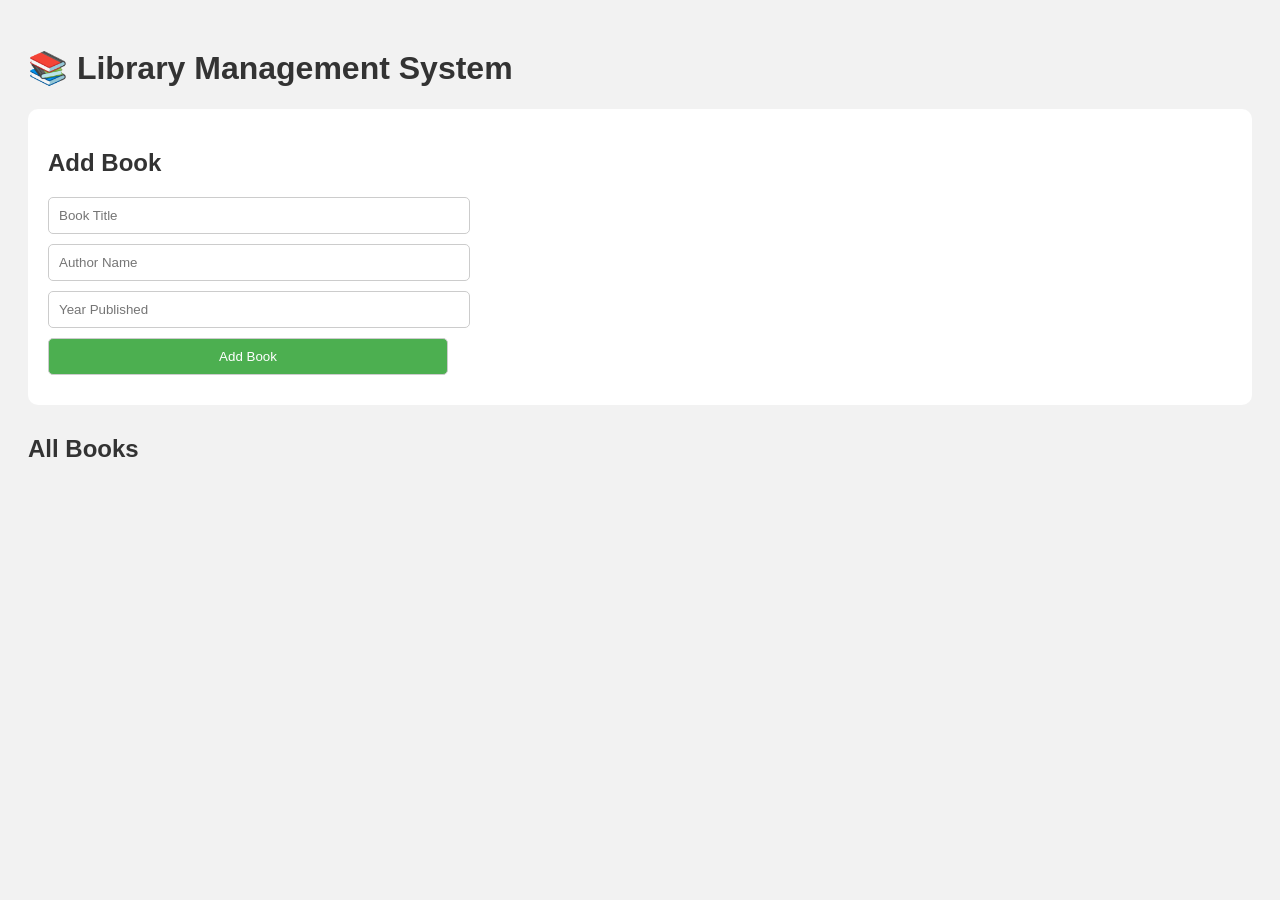
==== frontend/index.html @ c4b231b9 "initial commit" ====
<!-- frontend/index.html -->
<!DOCTYPE html>
<html lang="en">
<head>
  <meta charset="UTF-8" />
  <meta name="viewport" content="width=device-width, initial-scale=1.0"/>
  <title>Library Management System</title>
  <link rel="stylesheet" href="style.css" />
</head>
<body>
  <h1>📚 Library Management System</h1>

  <div class="form-container">
    <h2>Add Book</h2>
    <form id="bookForm">
      <input type="text" id="title" placeholder="Book Title" required />
      <input type="text" id="author" placeholder="Author Name" required />
      <input type="number" id="year" placeholder="Year Published" required />
      <button type="submit">Add Book</button>
    </form>
  </div>

  <div class="book-list">
    <h2>All Books</h2>
    <ul id="bookList"></ul>
  </div>

  <script src="script.js"></script>
</body>
</html>
---- frontend/style.css ----
/* frontend/style.css */
body {
    font-family: Arial, sans-serif;
    padding: 20px;
    background-color: #f2f2f2;
  }
  
  h1, h2 {
    color: #333;
  }
  
  .form-container {
    margin-bottom: 30px;
    background: #fff;
    padding: 20px;
    border-radius: 10px;
  }
  
  input, button {
    padding: 10px;
    margin: 10px 0;
    width: 100%;
    max-width: 400px;
    display: block;
    border: 1px solid #ccc;
    border-radius: 5px;
  }
  
  button {
    background-color: #4CAF50;
    color: white;
    cursor: pointer;
  }
  
  button:hover {
    background-color: #45a049;
  }
  
  .book-list ul {
    list-style: none;
    padding: 0;
  }
  
  .book-list li {
    background: #fff;
    padding: 10px;
    margin-bottom: 10px;
    border-radius: 8px;
    display: flex;
    justify-content: space-between;
  }
  
  .delete-btn {
    background-color: #ff4d4d;
    color: white;
    border: none;
    padding: 5px 10px;
    border-radius: 5px;
    cursor: pointer;
  }
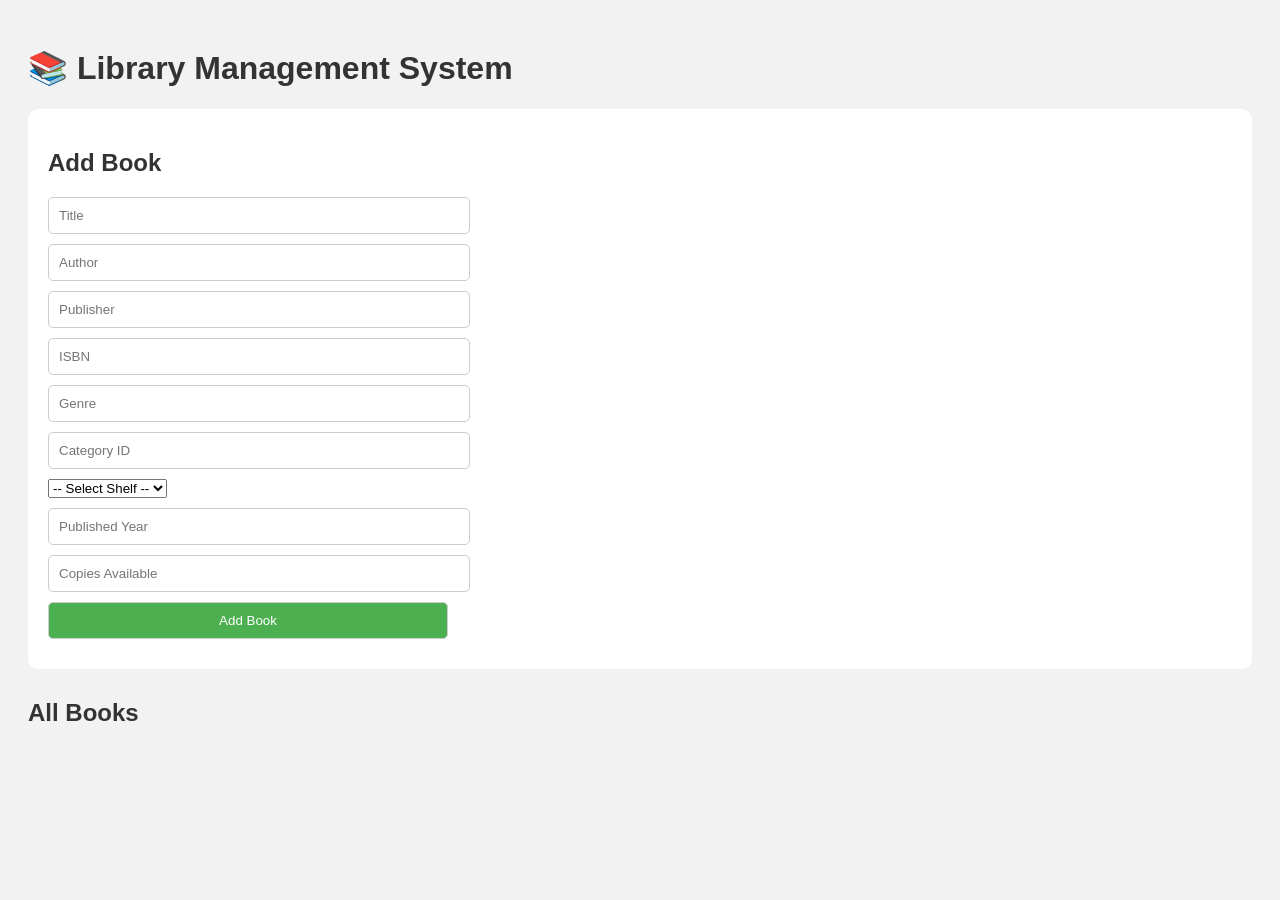
==== commit 99feca29: "updated library management system with admin panel" ====
--- a/frontend/index.html
+++ b/frontend/index.html
@@ -1,4 +1,3 @@
-<!-- frontend/index.html -->
 <!DOCTYPE html>
 <html lang="en">
 <head>
@@ -13,9 +12,18 @@
   <div class="form-container">
     <h2>Add Book</h2>
     <form id="bookForm">
-      <input type="text" id="title" placeholder="Book Title" required />
-      <input type="text" id="author" placeholder="Author Name" required />
-      <input type="number" id="year" placeholder="Year Published" required />
+      <input type="text" id="title" placeholder="Title" required />
+      <input type="text" id="author" placeholder="Author" required />
+      <input type="text" id="publisher" placeholder="Publisher" required />
+      <input type="text" id="isbn" placeholder="ISBN" required />
+      <input type="text" id="genre" placeholder="Genre" required />
+      <input type="number" id="category_id" placeholder="Category ID" required />
+      <select id="shelf_id" required>
+        <option value="">-- Select Shelf --</option>
+      </select>
+      
+      <input type="number" id="published_year" placeholder="Published Year" required />
+      <input type="number" id="copies_available" placeholder="Copies Available" required />
       <button type="submit">Add Book</button>
     </form>
   </div>
@@ -27,4 +35,4 @@
 
   <script src="script.js"></script>
 </body>
-</html>
+</html>
